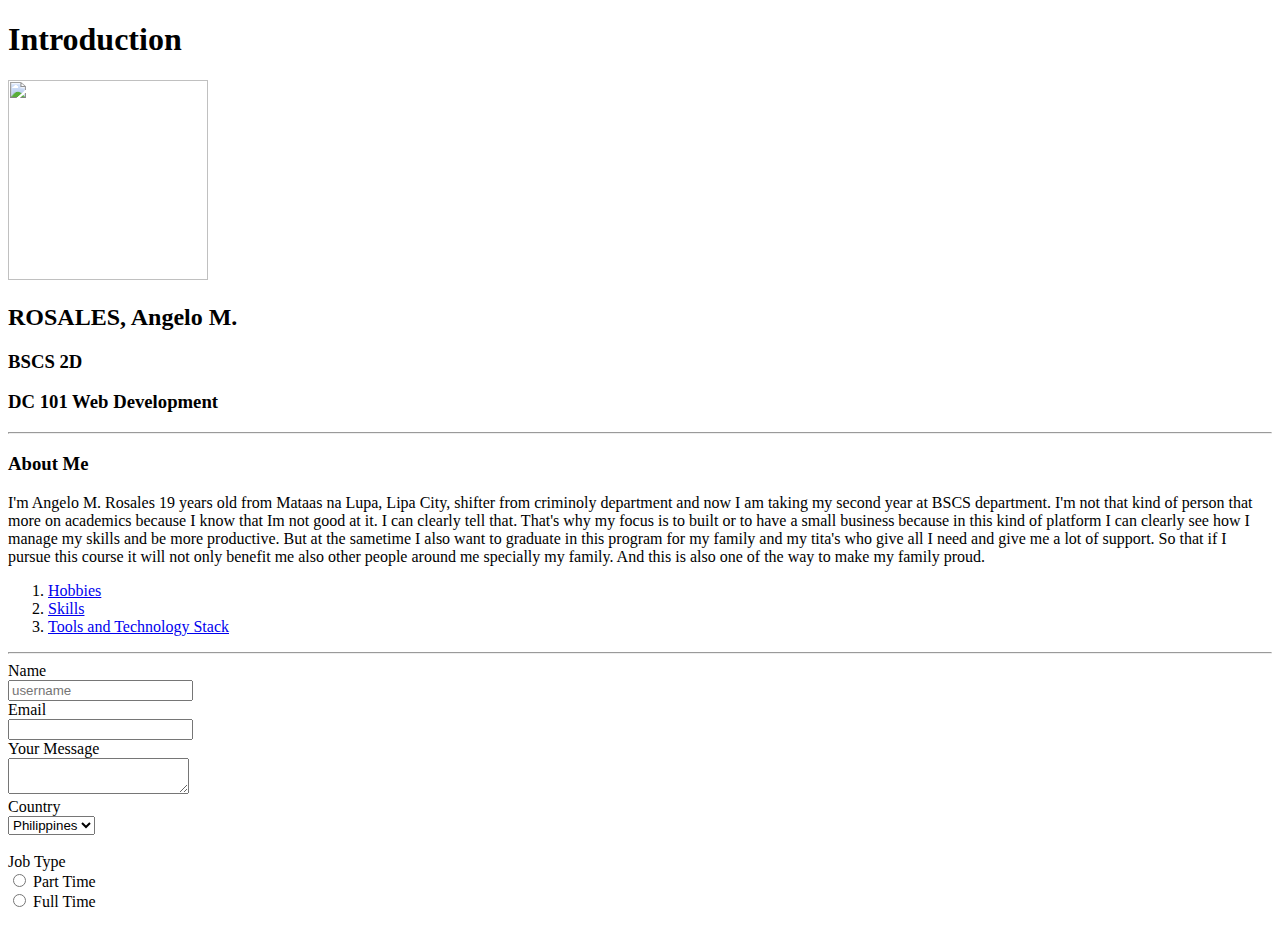
==== HTML CRASH COURSE/index.html @ 73a375c4 "Add files via upload" ====
<!DOCTYPE html>
<html lang="en">
    <head>
        <title>HTML Crash Course</title>
    </head>
    <body>

        <div>
            <h1>Introduction</h1>
            <img src="mypic.png" width="200" height="200" />
            <h2>ROSALES, Angelo M.</h2>
            <h3>BSCS 2D</h3>
            <h3>DC 101 Web Development</h3>
        </div>

        <hr>

        <div>
            <h3>About Me</h3>

            <p>I'm Angelo M. Rosales 19 years old from Mataas na Lupa, Lipa City, shifter from criminoly department and now I am taking my second year at BSCS department. 
            I'm not that kind of person that more on academics because I know that Im not good at it. I can clearly tell that. That's why my focus is to built or to have a small business
            because in this kind of platform I can clearly see how I manage my skills and be more productive. But at the sametime I also want to graduate in this program for my family and my 
            tita's who give all I need and give me a lot of support. So that if I pursue this course it will not only benefit me also other people around me specially my family.
             And this is also one of the way to make my family proud.</p>
             
             <ol>
                <li><a href="Hobbies.html" >Hobbies</li></a>
                <li><a href="Skills.html" >Skills</li></a>
                <li><a href="Tools and Technology Stack.html" >Tools and Technology Stack</li></a>
             </ol>
        </div>
        
       <hr> 
       <form>
        <label for="name">Name</label><br>
        <input type="text" name="name" id="name" placeholder="username"/>
        <br>

        <label for="Email">Email</label><br>
        <input type="Email" name="email" id="email"/>
        <br>

        <label for="message">Your Message</label><br>
        <textarea name="message"id="message"></textarea>
        <br>
       </form>
       
       <label for="Country">Country</label><br />
       <select id="Country">
        <option value="Philippines">Philippines</option>
        <option value="China">China</option>
        <option value="Japan">Japan</option></select><br /><br />  

       <label>Job Type</label><br>
       <input type="radio" name="jobtype" value="parttime" id="parttime" />
       <label for="parttime" >Part Time</label>
       <br />
       <input type="radio" name="jobtype" value="parttime" id="parttime" />
       <label for="fulltime" >Full Time</label>
       <br /><br />
      

    
    </body>
</html>
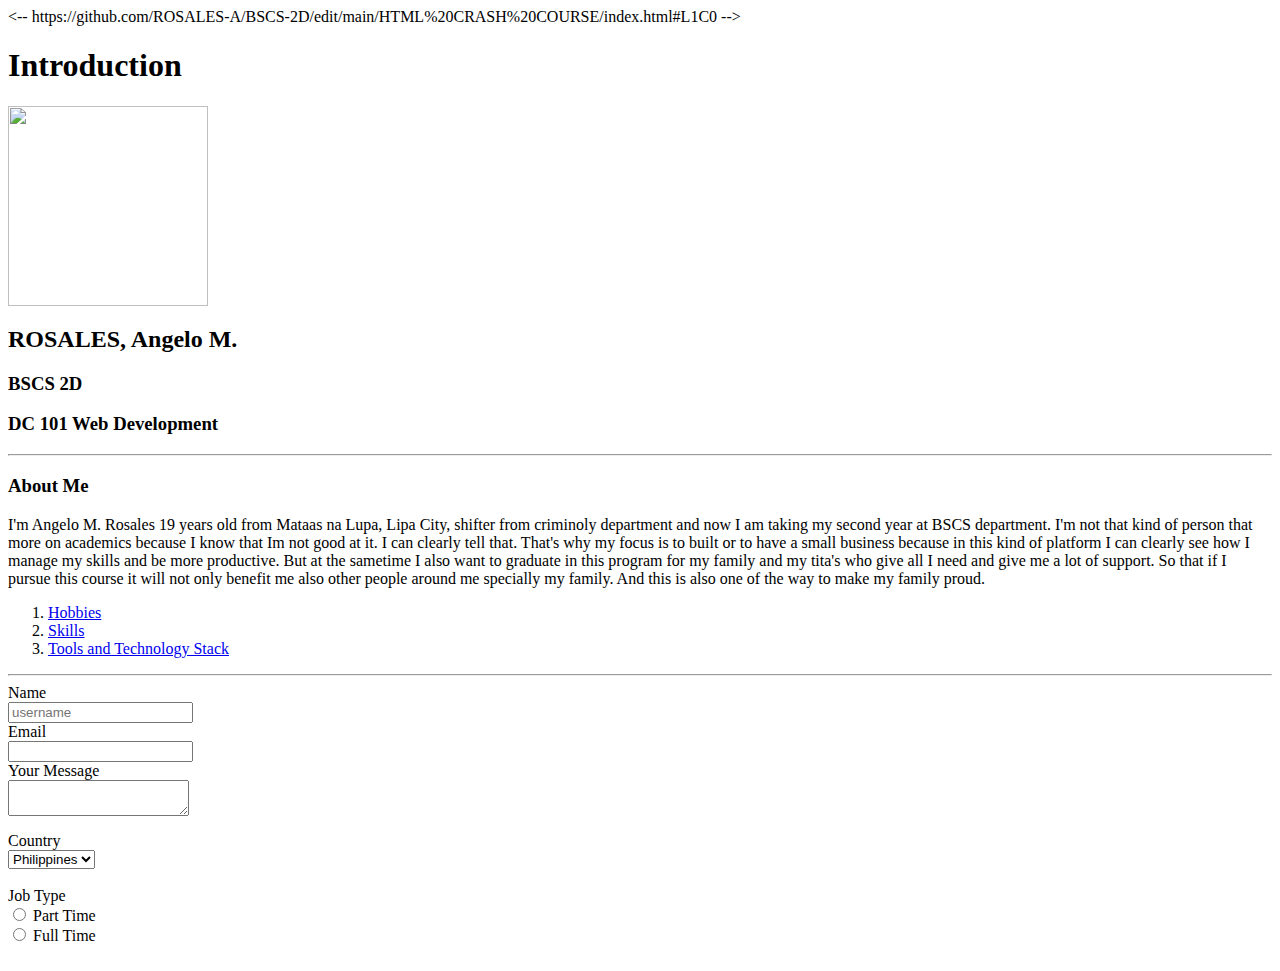
==== commit 9182df38: "Update index.html" ====
--- a/HTML CRASH COURSE/index.html
+++ b/HTML CRASH COURSE/index.html
@@ -1,3 +1,4 @@
+<-- https://github.com/ROSALES-A/BSCS-2D/edit/main/HTML%20CRASH%20COURSE/index.html#L1C0 -->
 <!DOCTYPE html>
 <html lang="en">
     <head>
@@ -63,4 +64,4 @@
 
     
     </body>
-</html>+</html>
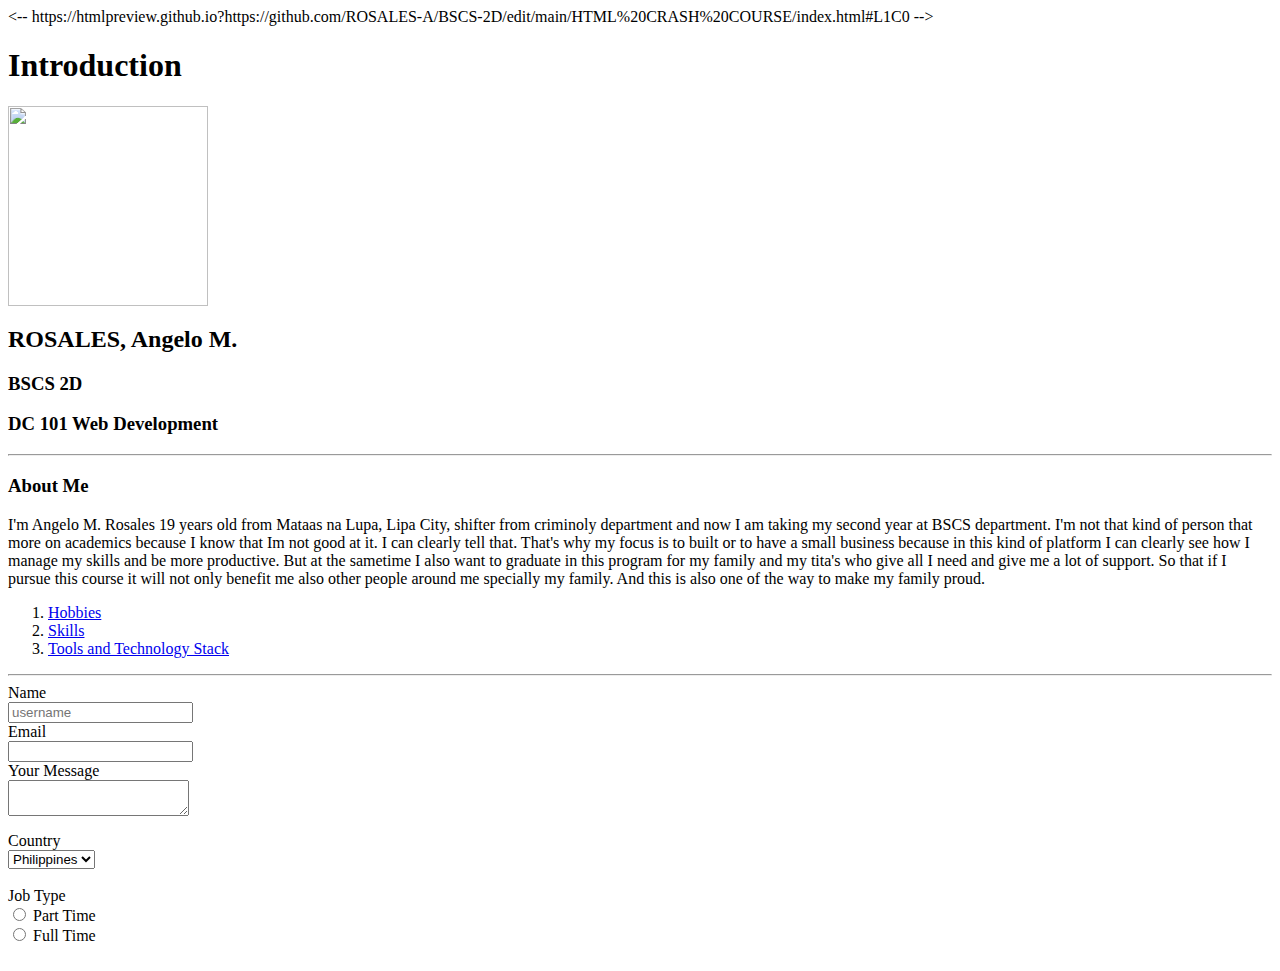
==== commit 3c61611b: "Update index.html" ====
--- a/HTML CRASH COURSE/index.html
+++ b/HTML CRASH COURSE/index.html
@@ -1,4 +1,4 @@
-<-- https://github.com/ROSALES-A/BSCS-2D/edit/main/HTML%20CRASH%20COURSE/index.html#L1C0 -->
+<-- https://htmlpreview.github.io?https://github.com/ROSALES-A/BSCS-2D/edit/main/HTML%20CRASH%20COURSE/index.html#L1C0 -->
 <!DOCTYPE html>
 <html lang="en">
     <head>
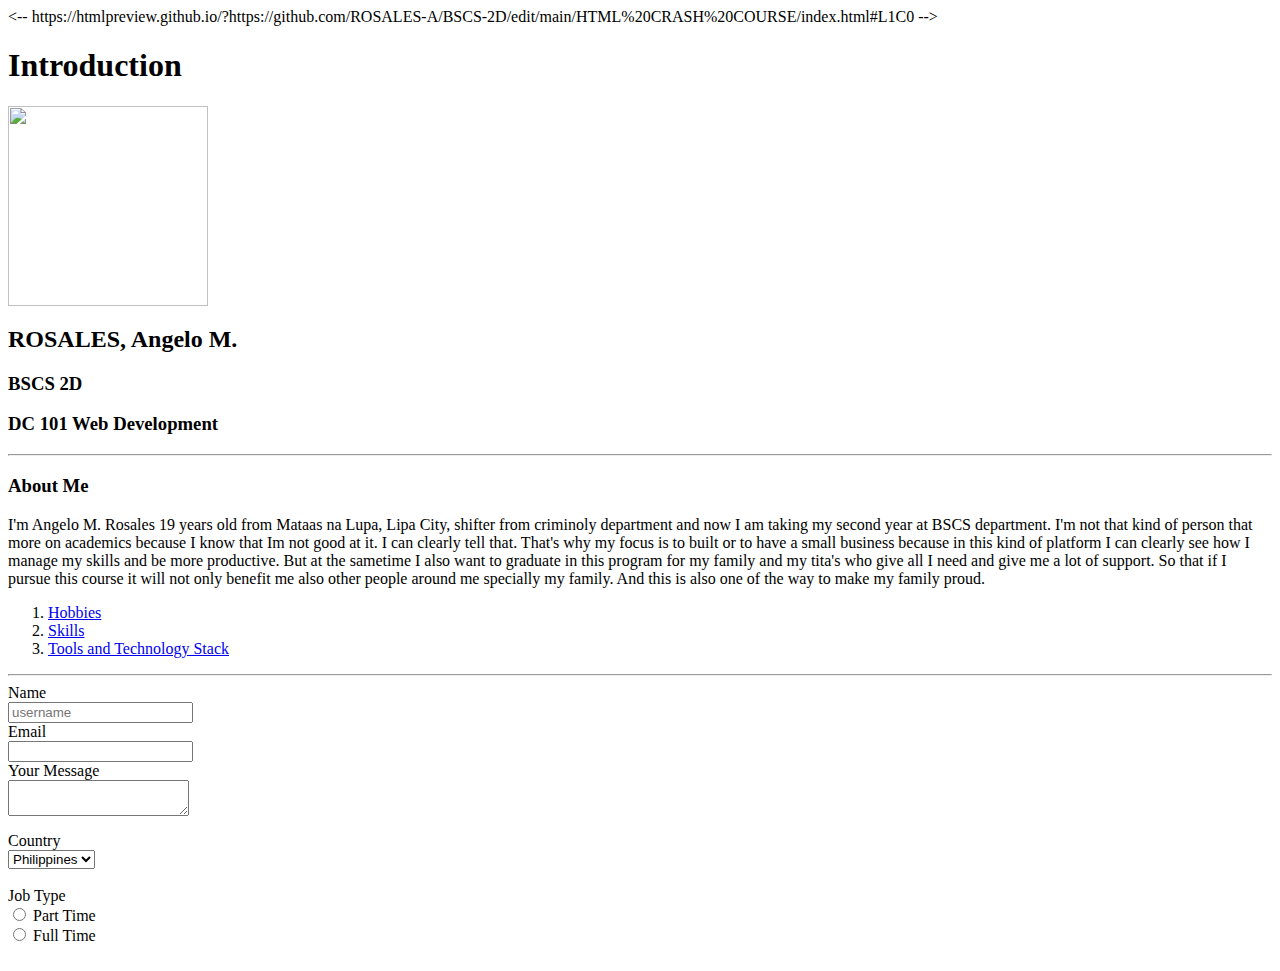
==== commit 038b9764: "Update index.html" ====
--- a/HTML CRASH COURSE/index.html
+++ b/HTML CRASH COURSE/index.html
@@ -1,4 +1,4 @@
-<-- https://htmlpreview.github.io?https://github.com/ROSALES-A/BSCS-2D/edit/main/HTML%20CRASH%20COURSE/index.html#L1C0 -->
+<-- https://htmlpreview.github.io/?https://github.com/ROSALES-A/BSCS-2D/edit/main/HTML%20CRASH%20COURSE/index.html#L1C0 -->
 <!DOCTYPE html>
 <html lang="en">
     <head>
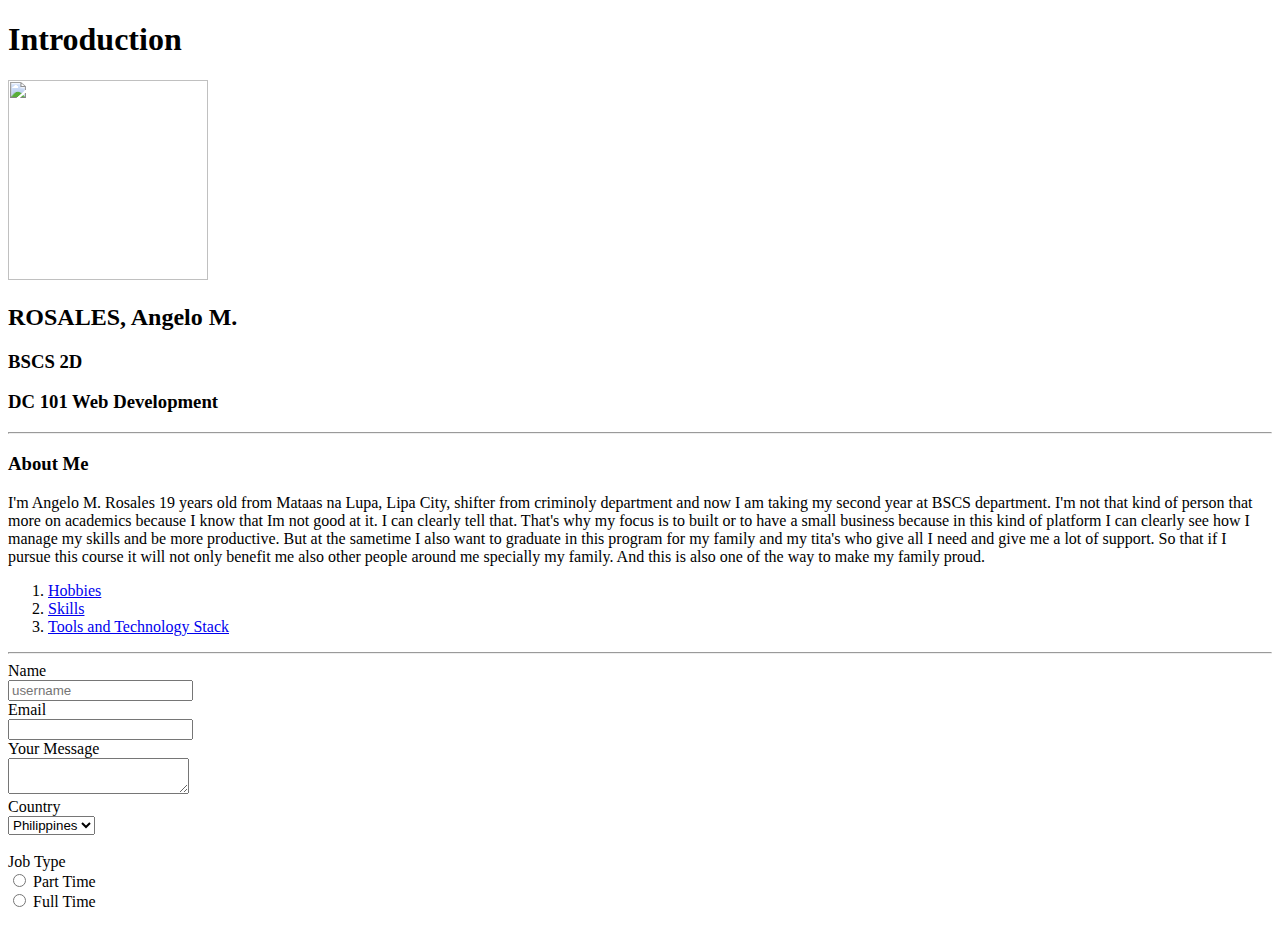
==== commit 1000e8d3: "Update index.html" ====
--- a/HTML CRASH COURSE/index.html
+++ b/HTML CRASH COURSE/index.html
@@ -1,4 +1,4 @@
-<-- https://htmlpreview.github.io/?https://github.com/ROSALES-A/BSCS-2D/edit/main/HTML%20CRASH%20COURSE/index.html#L1C0 -->
+<!-- https://htmlpreview.github.io/?https://github.com/ROSALES-A/BSCS-2D/edit/main/HTML%20CRASH%20COURSE/index.html#L1C0 -->
 <!DOCTYPE html>
 <html lang="en">
     <head>
